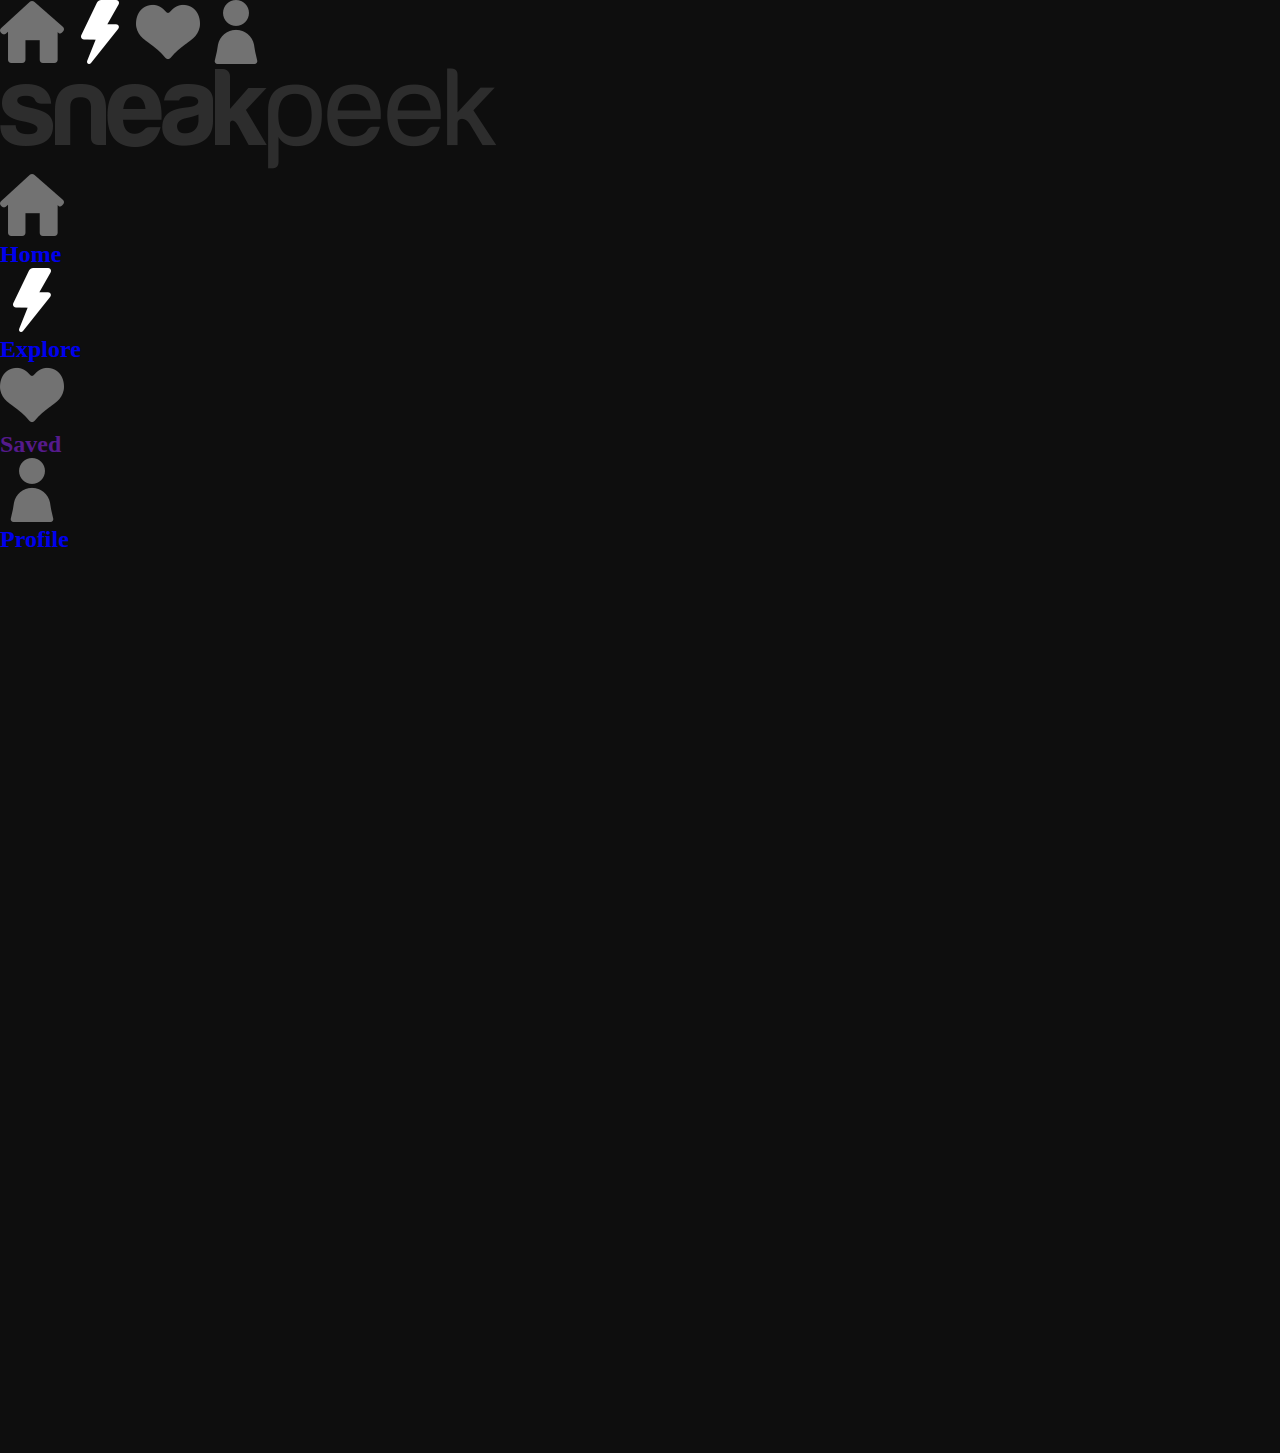
==== explore.html @ 00abd491 "Add files via upload" ====
<!DOCTYPE html>
<html>
    <head>
        <title>Sneakpeek</title>
        <link rel="stylesheet" type="text/css" href="style/explore.css">
        <link rel="stylesheet" type="text/css" href="style/navigation.css">
        <meta charset="utf-8">
        <meta name="description" content="Discover new content">
        <meta name="viewport" content="width=device-width">
        <link href="https://fonts.googleapis.com/css2?family=Poppins:wght@500;600&display=swap" rel="stylesheet">
        <script src="https://ajax.googleapis.com/ajax/libs/jquery/3.5.1/jquery.min.js"></script>
    </head>

    <body>

        <div id="mobile-navigation-container">
            <a href="home.html" class="nav-button">
                <img src="img/icons/home.png" class="button-img">
            </a>
            <a href="explore.html" class="nav-button">
                <img src="img/icons/trending-w.png" class="button-img">
            </a>
            <a href="favorites.html" class="nav-button">
                <img src="img/icons/heart.png" class="button-img">
            </a>
            <a href="profile.html" class="nav-button">
                <img src="img/icons/profile.png" class="button-img">
            </a>
        </div>

        <div id="desktop-navigation-container">
            <div id="nav-container">
                <img src="img/logo-d.png" class="logo">
                <div id="navigation">
                    <a href="home.html" class="nav-link">
                        <img src="img/icons/home.png" class="nav-img">
                        <h2 class="nav-text">Home</h2>
                    </a>
                    <a href="explore.html" class="nav-link open-page">
                        <img src="img/icons/trending-w.png" class="nav-img">
                        <h2 class="nav-text open">Explore</h2>
                    </a>
                    <a href="" class="nav-link">
                        <img src="img/icons/heart.png" class="nav-img">
                        <h2 class="nav-text">Saved</h2>
                    </a>
                </div>
                <a href="profile.html" class="nav-link">
                    <img src="img/icons/profile.png" class="nav-img">
                    <h2 class="nav-text">Profile</h2>
                </a>
            </div>
        </div>

        <div id="content-container">
            <div id="desktop-filler"></div>

            <div id="content">

            </div>
        </div>


    </body>
</html>
---- style/explore.css ----
* {
  margin: 0;
  padding: 0;
  -webkit-box-sizing: border-box;
          box-sizing: border-box;
}

body {
  background-color: #0E0E0E;
  overflow-x: hidden;
  width: 100vw;
  min-height: 100vh;
  overflow-y: scroll;
}

#desktop-filler {
  background-color: transparent;
}

#content-container {
  min-height: 100vh;
  width: auto;
}

#content-container #content {
  background-color: #0E0E0E;
}

#content-container #content #search-title {
  font-family: "Poppins", "sans-serif";
  font-size: 25px;
  color: white;
  font-weight: 600;
}

#content-container #content #search-container {
  background-color: #2d2d2d;
  width: 100%;
  overflow: hidden;
  height: 50px;
  border-radius: 15px;
  display: -ms-grid;
  display: grid;
  grid-column-gap: 20px;
  -ms-grid-columns: max-content auto;
      grid-template-columns: -webkit-max-content auto;
      grid-template-columns: max-content auto;
  -webkit-box-align: center;
      -ms-flex-align: center;
          align-items: center;
  padding: 0px 20px;
}

#content-container #content #search-container #search-img {
  height: 20px;
}

#content-container #content #search-container #search-input {
  background-color: transparent;
  border: none;
  outline: none;
  font-family: "Poppins", "sans-serif";
  font-weight: 600;
  font-size: 13px;
  color: white;
}

#content-container #content #search-container #search-input::-webkit-input-placeholder {
  color: #888888;
}

#content-container #content #search-container #search-input:-ms-input-placeholder {
  color: #888888;
}

#content-container #content #search-container #search-input::-ms-input-placeholder {
  color: #888888;
}

#content-container #content #search-container #search-input::placeholder {
  color: #888888;
}

@media only screen and (max-width: 767px) {
  #desktop-filler {
    display: none;
  }
  #content {
    width: 90%;
    margin: 0 auto;
  }
}

@media only screen and (min-width: 768px) and (max-width: 1050px) {
  #content {
    width: 100%;
    padding: 0px 35px;
  }
}

@media only screen and (min-width: 1050px) and (max-width: 1400px) {
  #content-container {
    display: -ms-grid;
    display: grid;
    -ms-grid-columns: 250px auto;
        grid-template-columns: 250px auto;
  }
  #content-container #content {
    width: 100%;
    padding: 0px 35px;
  }
}

@media only screen and (min-width: 1400px) {
  #content-container {
    display: -ms-grid;
    display: grid;
    -ms-grid-columns: 250px auto;
        grid-template-columns: 250px auto;
  }
  #content-container #content {
    width: 100%;
    padding: 0px 35px;
    max-width: 1400px;
    margin: 0 auto;
  }
}
/*# sourceMappingURL=explore.css.map */
---- style/navigation.css ----
* {
  margin: 0;
  padding: 0;
  -webkit-box-sizing: border-box;
          box-sizing: border-box;
}

a {
  text-decoration: none;
}

@media only screen and (max-width: 767px) {
  #navigation-container {
    position: fixed;
    bottom: 0;
    left: 0;
    background-color: #121212;
    width: 100%;
    display: -webkit-box;
    display: -ms-flexbox;
    display: flex;
    -ms-flex-pack: distribute;
        justify-content: space-around;
    height: 60px;
  }
  #navigation-container .nav-a {
    width: 100%;
    display: -webkit-box;
    display: -ms-flexbox;
    display: flex;
    -webkit-box-pack: center;
        -ms-flex-pack: center;
            justify-content: center;
    -webkit-box-align: center;
        -ms-flex-align: center;
            align-items: center;
  }
  #navigation-container .nav-a .nav-img {
    height: 22px;
  }
}

@media only screen and (min-width: 768px) and (max-width: 1050px) {
  #navigation-container {
    display: none;
  }
}

@media only screen and (min-width: 1050px) {
  #navigation-container {
    display: none;
  }
}
/*# sourceMappingURL=navigation.css.map */
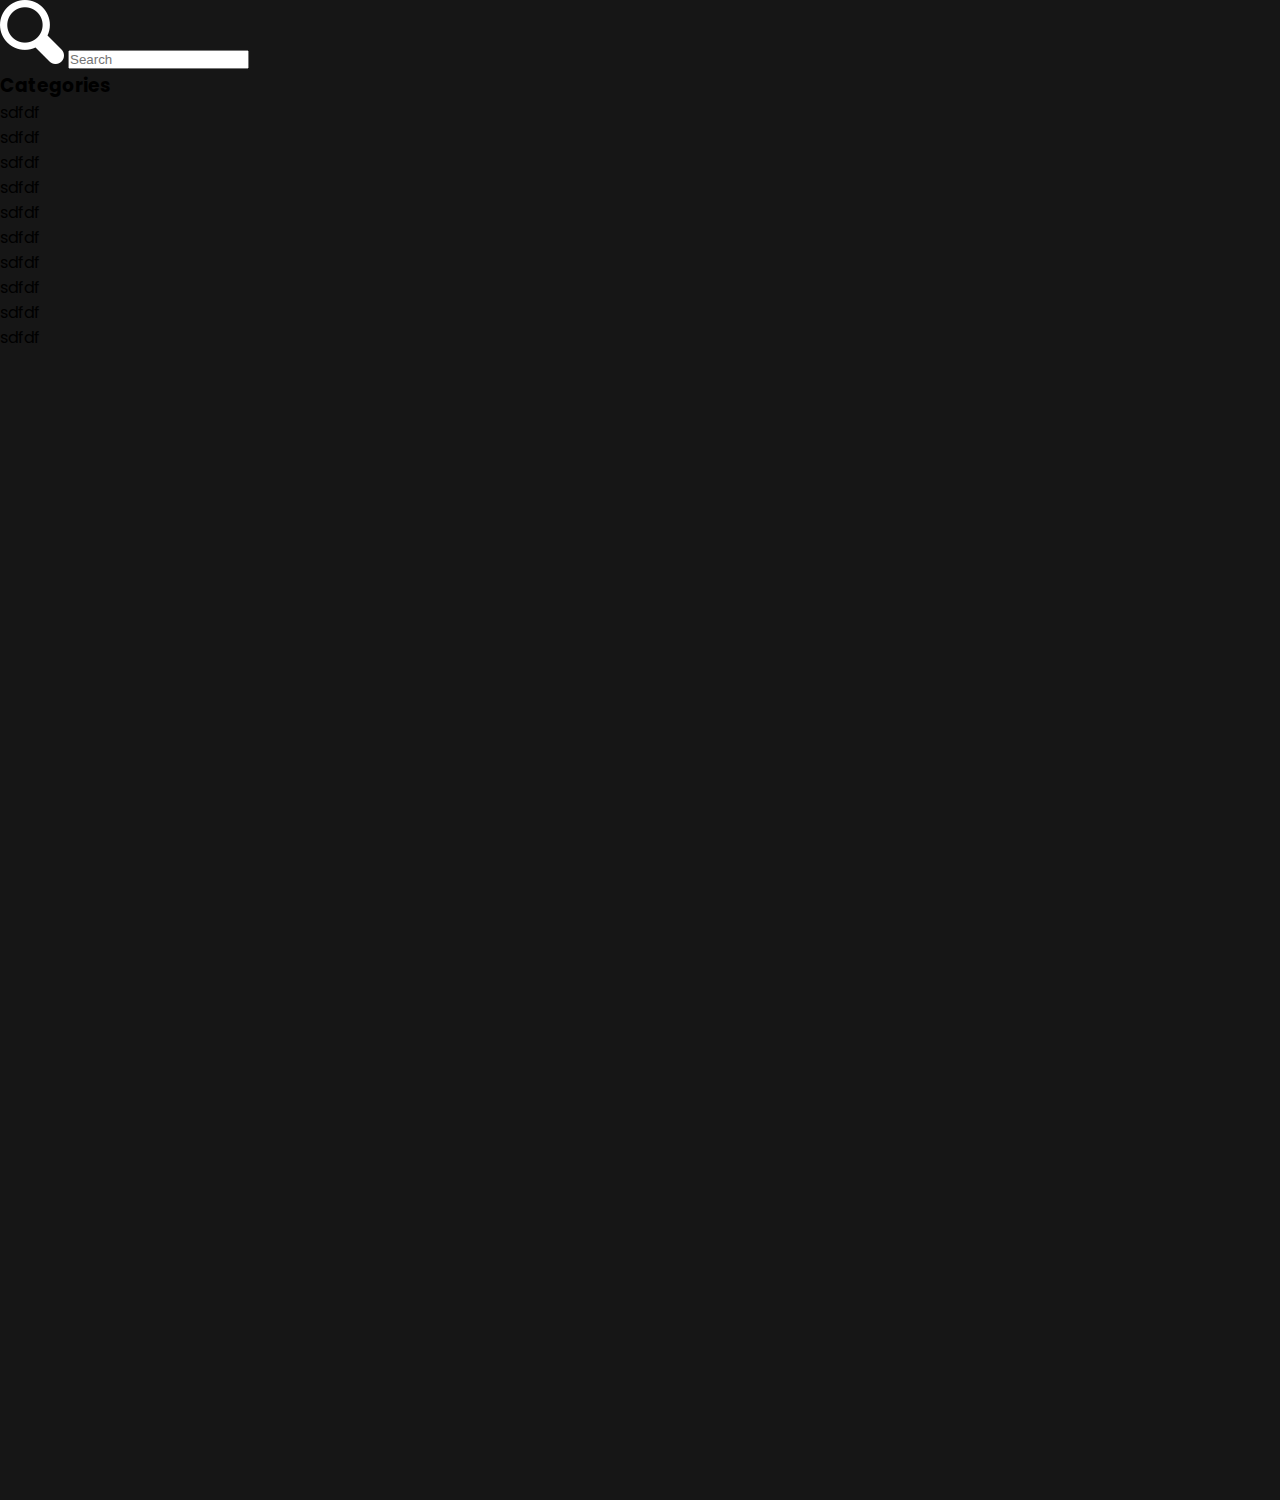
==== commit c4a0ddb7: "Add files via upload" ====
--- a/explore.html
+++ b/explore.html
@@ -12,54 +12,48 @@
     </head>
 
     <body>
-
-        <div id="mobile-navigation-container">
-            <a href="home.html" class="nav-button">
-                <img src="img/icons/home.png" class="button-img">
+        <div id="navigation-container">
+            <a href="home.html" class="nav-a">
+                <img src="img/icons/home.png" class="nav-img">
             </a>
-            <a href="explore.html" class="nav-button">
-                <img src="img/icons/trending-w.png" class="button-img">
+            <a href="explore.html" class="nav-a">
+                <img src="img/icons/trending-w.png" class="nav-img">
             </a>
-            <a href="favorites.html" class="nav-button">
-                <img src="img/icons/heart.png" class="button-img">
+            <a href="" class="nav-a">
+                <img src="img/icons/heart.png" class="nav-img">
             </a>
-            <a href="profile.html" class="nav-button">
-                <img src="img/icons/profile.png" class="button-img">
+            <a href="profile.html" class="nav-a">
+                <img src="img/icons/profile.png" class="nav-img">
             </a>
         </div>
 
-        <div id="desktop-navigation-container">
-            <div id="nav-container">
-                <img src="img/logo-d.png" class="logo">
-                <div id="navigation">
-                    <a href="home.html" class="nav-link">
-                        <img src="img/icons/home.png" class="nav-img">
-                        <h2 class="nav-text">Home</h2>
-                    </a>
-                    <a href="explore.html" class="nav-link open-page">
-                        <img src="img/icons/trending-w.png" class="nav-img">
-                        <h2 class="nav-text open">Explore</h2>
-                    </a>
-                    <a href="" class="nav-link">
-                        <img src="img/icons/heart.png" class="nav-img">
-                        <h2 class="nav-text">Saved</h2>
-                    </a>
+        <div id="content-container">
+            <div id="search-wrapper">
+
+                <div class="wrap">
                 </div>
-                <a href="profile.html" class="nav-link">
-                    <img src="img/icons/profile.png" class="nav-img">
-                    <h2 class="nav-text">Profile</h2>
-                </a>
+                <div class="wrap"></div>
+                <form id="search-container">
+                    <img src="img/icons/search-w.png" id="search-icon">
+                    <input type="text" placeholder="Search">
+                </form>
+            </div>
+
+            <div id="categories-container">
+                <h3 class="cont-tag">Categories</h3>
+                <div id="categories-grid">
+                    <div class="cat top"><p>sdfdf</p></div>
+                    <div class="cat top"><p>sdfdf</p></div>
+                    <div class="cat top"><p>sdfdf</p></div>
+                    <div class="cat top"><p>sdfdf</p></div>
+                    <div class="cat"><p>sdfdf</p></div>
+                    <div class="cat"><p>sdfdf</p></div>
+                    <div class="cat"><p>sdfdf</p></div>
+                    <div class="cat"><p>sdfdf</p></div>
+                    <div class="cat"><p>sdfdf</p></div>
+                    <div class="cat"><p>sdfdf</p></div>
+                </div>
             </div>
         </div>
-
-        <div id="content-container">
-            <div id="desktop-filler"></div>
-
-            <div id="content">
-
-            </div>
-        </div>
-
-
     </body>
 </html>--- a/style/explore.css
+++ b/style/explore.css
@@ -6,123 +6,130 @@
 }
 
 body {
-  background-color: #0E0E0E;
+  background-color: #161616;
   overflow-x: hidden;
   width: 100vw;
-  min-height: 100vh;
-  overflow-y: scroll;
-}
-
-#desktop-filler {
-  background-color: transparent;
-}
-
-#content-container {
-  min-height: 100vh;
-  width: auto;
-}
-
-#content-container #content {
-  background-color: #0E0E0E;
-}
-
-#content-container #content #search-title {
+  height: 1500px;
   font-family: "Poppins", "sans-serif";
-  font-size: 25px;
-  color: white;
-  font-weight: 600;
-}
-
-#content-container #content #search-container {
-  background-color: #2d2d2d;
-  width: 100%;
-  overflow: hidden;
-  height: 50px;
-  border-radius: 15px;
-  display: -ms-grid;
-  display: grid;
-  grid-column-gap: 20px;
-  -ms-grid-columns: max-content auto;
-      grid-template-columns: -webkit-max-content auto;
-      grid-template-columns: max-content auto;
-  -webkit-box-align: center;
-      -ms-flex-align: center;
-          align-items: center;
-  padding: 0px 20px;
-}
-
-#content-container #content #search-container #search-img {
-  height: 20px;
-}
-
-#content-container #content #search-container #search-input {
-  background-color: transparent;
-  border: none;
-  outline: none;
-  font-family: "Poppins", "sans-serif";
-  font-weight: 600;
-  font-size: 13px;
-  color: white;
-}
-
-#content-container #content #search-container #search-input::-webkit-input-placeholder {
-  color: #888888;
-}
-
-#content-container #content #search-container #search-input:-ms-input-placeholder {
-  color: #888888;
-}
-
-#content-container #content #search-container #search-input::-ms-input-placeholder {
-  color: #888888;
-}
-
-#content-container #content #search-container #search-input::placeholder {
-  color: #888888;
 }
 
 @media only screen and (max-width: 767px) {
-  #desktop-filler {
-    display: none;
+  #content-container {
+    width: 100%;
+    display: -ms-grid;
+    display: grid;
+    -ms-grid-rows: (max-content)[2];
+        grid-template-rows: repeat(2, -webkit-max-content);
+        grid-template-rows: repeat(2, max-content);
+    grid-row-gap: 40px;
   }
-  #content {
-    width: 90%;
+  #content-container .cont-tag {
+    font-family: "Poppins", "sans-serif";
+    color: #fefefe;
+    font-size: 14px;
+    font-weight: 600;
+  }
+  #content-container #search-wrapper {
+    display: -ms-grid;
+    display: grid;
+    height: 50px;
+    -ms-grid-rows: 50% 50%;
+        grid-template-rows: 50% 50%;
+    position: -webkit-sticky;
+    position: sticky;
+    background-color: #161616;
+    top: 0;
+  }
+  #content-container #search-wrapper .wrap {
+    background-color: transparent;
+  }
+  #content-container #search-wrapper #search-container {
+    width: 95%;
+    margin: 0 auto;
+    display: -ms-grid;
+    display: grid;
+    grid-column-gap: 20px;
+    -ms-grid-columns: max-content auto;
+        grid-template-columns: -webkit-max-content auto;
+        grid-template-columns: max-content auto;
+    background-color: #171717;
+    border-radius: 15px;
+    height: 55px;
+    overflow: hidden;
+    padding: 0px 20px;
+    -webkit-box-align: center;
+        -ms-flex-align: center;
+            align-items: center;
+    position: absolute;
+    margin-top: 20px;
+    top: 0;
+    left: 0;
+    right: 0;
+  }
+  #content-container #search-wrapper #search-container #search-icon {
+    height: 18px;
+    opacity: 30%;
+  }
+  #content-container #search-wrapper #search-container input[type=text] {
+    background-color: transparent;
+    border: none;
+    font-family: "Poppins", "sans-serif";
+    color: #fefefe;
+    font-weight: 500;
+    font-size: 14px;
+    outline: none;
+  }
+  #content-container #search-wrapper #search-container input[type=text]::-webkit-input-placeholder {
+    opacity: 30%;
+    color: #fefefe;
+  }
+  #content-container #search-wrapper #search-container input[type=text]:-ms-input-placeholder {
+    opacity: 30%;
+    color: #fefefe;
+  }
+  #content-container #search-wrapper #search-container input[type=text]::-ms-input-placeholder {
+    opacity: 30%;
+    color: #fefefe;
+  }
+  #content-container #search-wrapper #search-container input[type=text]::placeholder {
+    opacity: 30%;
+    color: #fefefe;
+  }
+  #content-container #categories-container {
+    display: -ms-grid;
+    display: grid;
+    -ms-grid-rows: max-content auto;
+        grid-template-rows: -webkit-max-content auto;
+        grid-template-rows: max-content auto;
+    grid-row-gap: 20px;
+    width: 95%;
     margin: 0 auto;
   }
-}
-
-@media only screen and (min-width: 768px) and (max-width: 1050px) {
-  #content {
-    width: 100%;
-    padding: 0px 35px;
-  }
-}
-
-@media only screen and (min-width: 1050px) and (max-width: 1400px) {
-  #content-container {
+  #content-container #categories-container #categories-grid {
     display: -ms-grid;
     display: grid;
-    -ms-grid-columns: 250px auto;
-        grid-template-columns: 250px auto;
+    -ms-grid-columns: (1fr)[2];
+        grid-template-columns: repeat(2, 1fr);
+    -ms-grid-rows: (auto)[2] (90px)[4];
+        grid-template-rows: repeat(2, auto) repeat(4, 90px);
+    grid-column-gap: 6px;
+    grid-row-gap: 6px;
   }
-  #content-container #content {
-    width: 100%;
-    padding: 0px 35px;
+  #content-container #categories-container #categories-grid .cat {
+    border-radius: 20px;
+    background-color: red;
   }
-}
-
-@media only screen and (min-width: 1400px) {
-  #content-container {
-    display: -ms-grid;
-    display: grid;
-    -ms-grid-columns: 250px auto;
-        grid-template-columns: 250px auto;
-  }
-  #content-container #content {
-    width: 100%;
-    padding: 0px 35px;
-    max-width: 1400px;
-    margin: 0 auto;
+  #content-container #categories-container #categories-grid .top {
+    display: -webkit-box;
+    display: -ms-flexbox;
+    display: flex;
+    -webkit-box-pack: center;
+        -ms-flex-pack: center;
+            justify-content: center;
+    -webkit-box-align: center;
+        -ms-flex-align: center;
+            align-items: center;
+    height: 150px;
   }
 }
 /*# sourceMappingURL=explore.css.map */--- a/style/navigation.css
+++ b/style/navigation.css
@@ -14,7 +14,7 @@
     position: fixed;
     bottom: 0;
     left: 0;
-    background-color: #121212;
+    background-color: #161616;
     width: 100%;
     display: -webkit-box;
     display: -ms-flexbox;
